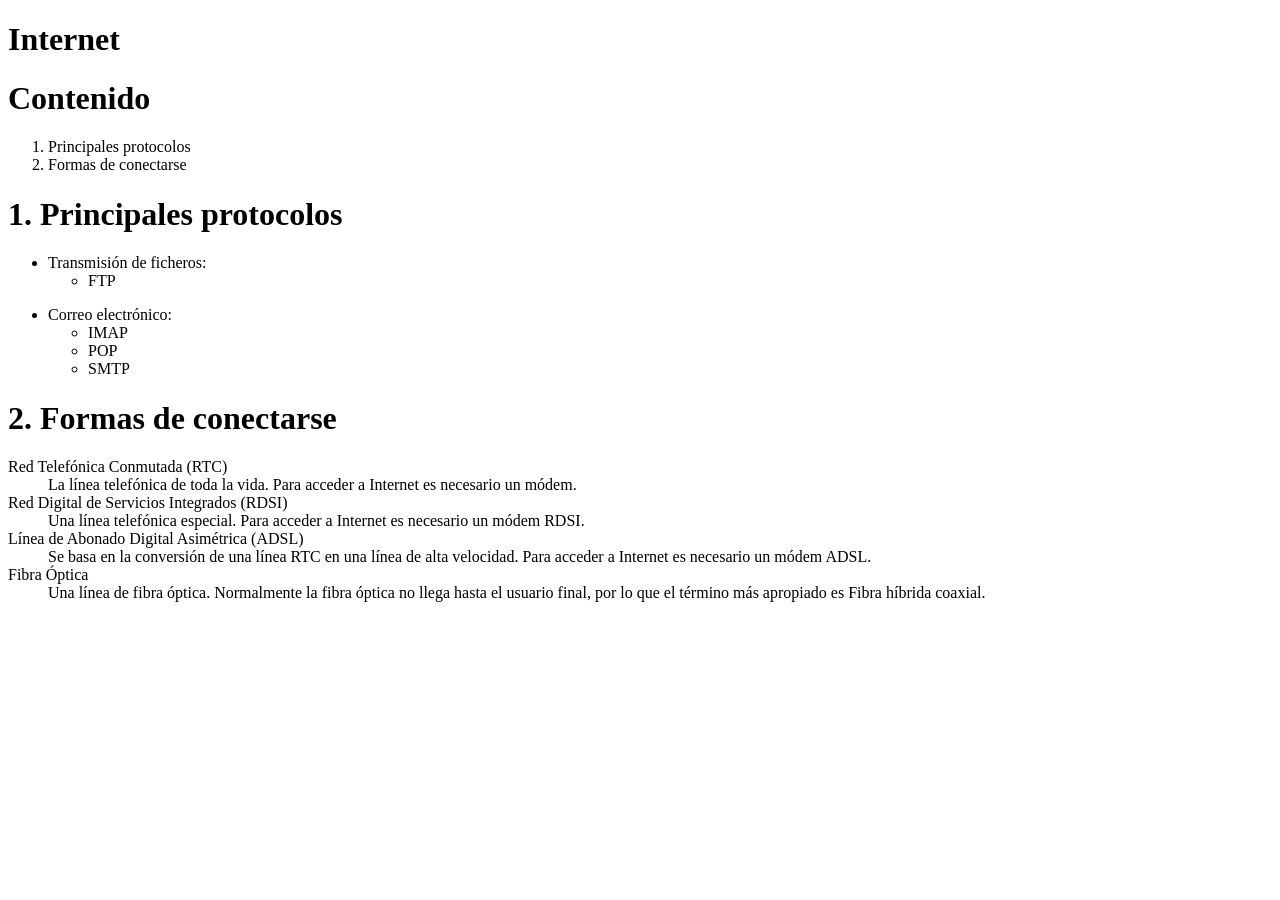
==== html/ConceptosBasicos-7.html @ ea1086bb "aprendo" ====
<!DOCTYPE html>
<html lang="en">

<head>
    <meta charset="UTF-8">
    <meta name="viewport" content="width=device-width, initial-scale=1.0">
    <title>Document</title>
</head>
<!-- ul + li lista desordenada (puntitos) | ol + li lista ordenada (numeracion) -->
<!-- dl abres contenedor de lista de definiciones | dt definion de la palabra como titulo | dd descripcion del termino -->

<body>
    <h1>Internet</h1>

    <h1>Contenido</h1>


    <ol>
        <li>Principales protocolos</li>
        <li>Formas de conectarse</li>
    </ol>


    <h1>1. Principales protocolos</h1>


    <ul>
        <li>Transmisión de ficheros:<ul>
                <li>FTP</li>
            </ul>
        </li>
    </ul>



    <ul>
        <li>Correo electrónico:<ul>


                <li>IMAP</li>
                <li>POP</li>
                <li>SMTP</li>
            </ul>
        </li>
    </ul>


    <h1>2. Formas de conectarse</h1>

    <dl>
        <dt>Red Telefónica Conmutada (RTC)</dt>
        <dd>La línea telefónica de toda la vida. Para acceder a Internet es necesario un módem.</dd>

        <dt>Red Digital de Servicios Integrados (RDSI)</dt>
        <dd>Una línea telefónica especial. Para acceder a Internet es necesario un módem RDSI.</dd>

        <dt>Línea de Abonado Digital Asimétrica (ADSL)</dt>
        <dd>Se basa en la conversión de una línea RTC en una línea de alta velocidad. Para acceder a Internet es
            necesario un
            módem
            ADSL.</dd>

        <dt>Fibra Óptica</dt>
        <dd>Una línea de fibra óptica. Normalmente la fibra óptica no llega hasta el usuario final, por lo que el
            término más
            apropiado es Fibra híbrida coaxial.</dd>
    </dl>
</body>

</html>
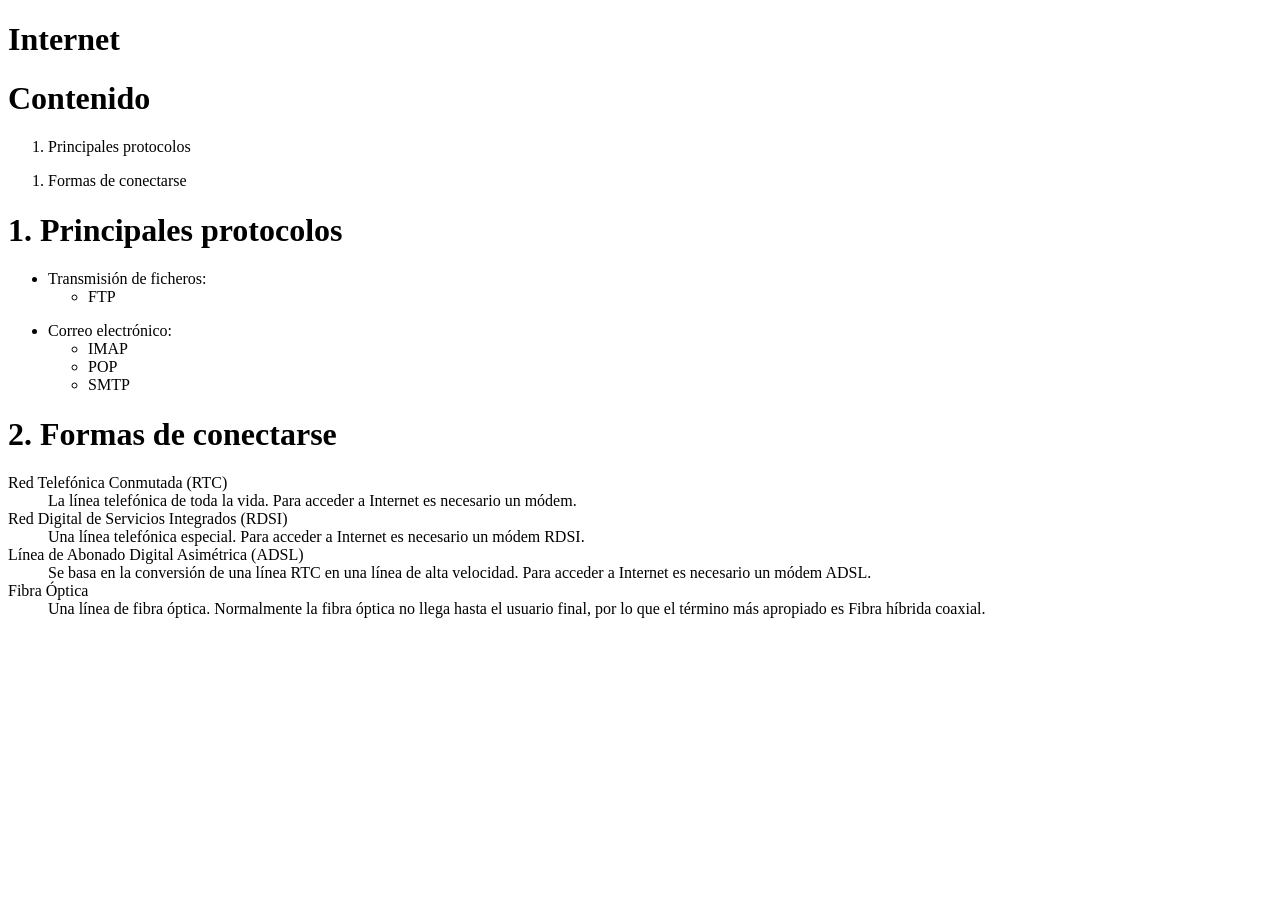
==== commit 05e868ed: "aprendo" ====
--- a/html/ConceptosBasicos-7.html
+++ b/html/ConceptosBasicos-7.html
@@ -17,6 +17,8 @@
 
     <ol>
         <li>Principales protocolos</li>
+    </ol>
+    <ol>
         <li>Formas de conectarse</li>
     </ol>
 
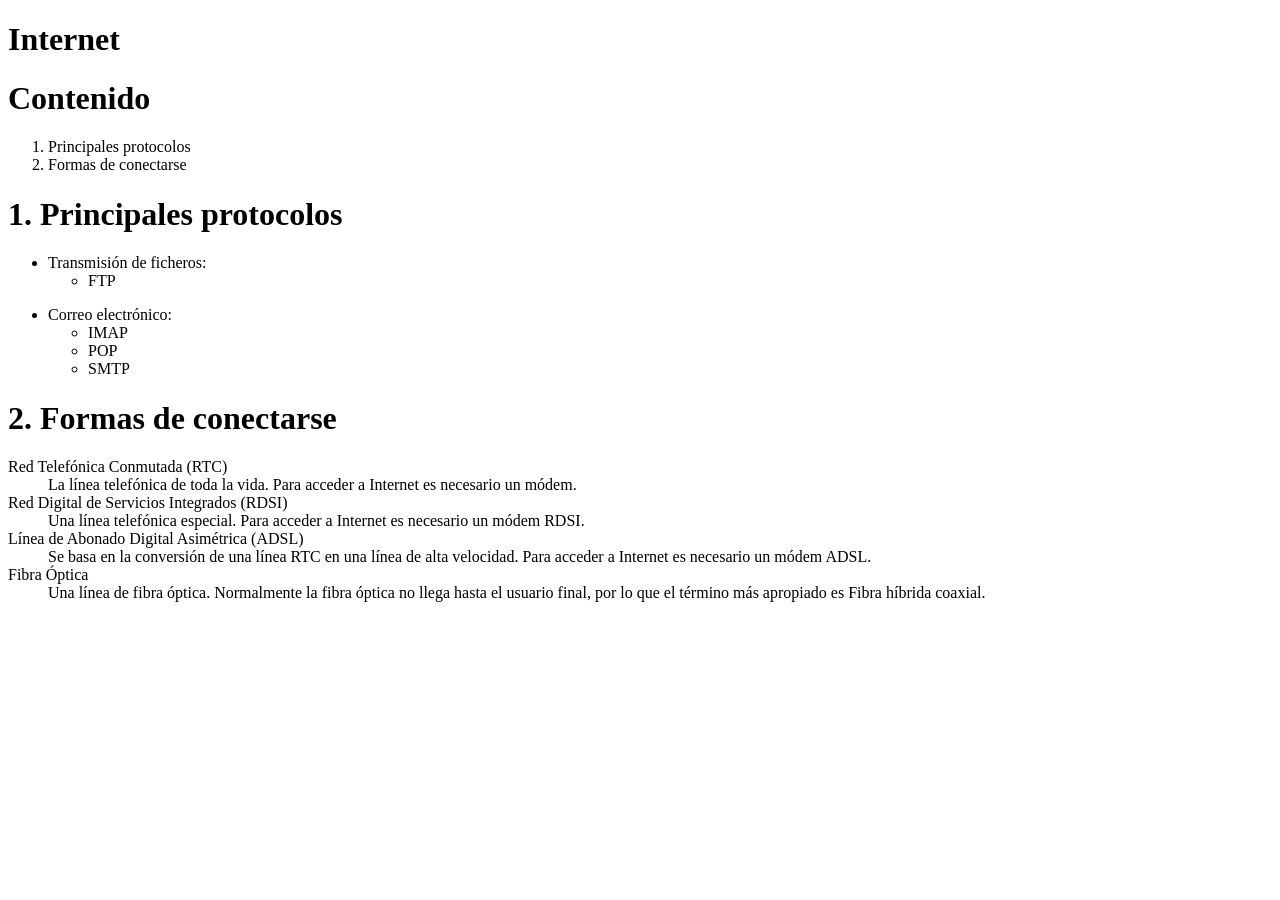
==== commit 60de6679: "vc" ====
--- a/html/ConceptosBasicos-7.html
+++ b/html/ConceptosBasicos-7.html
@@ -17,8 +17,7 @@
 
     <ol>
         <li>Principales protocolos</li>
-    </ol>
-    <ol>
+    
         <li>Formas de conectarse</li>
     </ol>
 
